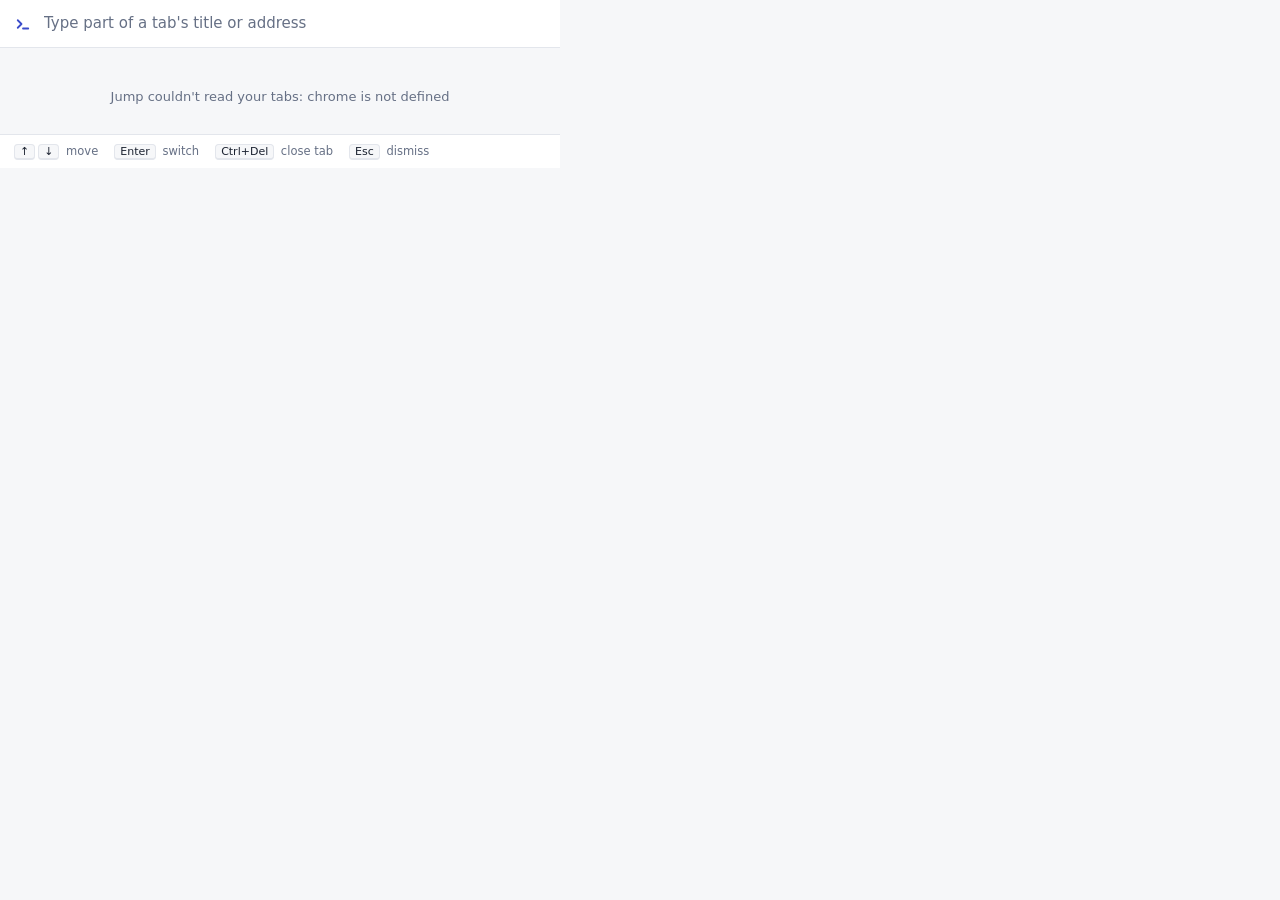
==== popup.html @ e570cd05 "Add Jump: Fuzzy Tab Switcher extension Chrome MV3 extension for fuzzy-searching and switching open/r" ====
<!doctype html>
<html lang="en">
<head>
  <meta charset="utf-8">
  <title>Jump</title>
  <link rel="stylesheet" href="popup.css">
</head>
<body>
  <div class="bar">
    <svg class="glyph" viewBox="0 0 24 24" aria-hidden="true"><path d="M5 7l5 5-5 5M12 18h7" /></svg>
    <input id="q" type="text" placeholder="Type part of a tab's title or address" autocomplete="off" spellcheck="false"
           role="combobox" aria-expanded="true" aria-controls="list" aria-autocomplete="list">
    <span id="count" class="count" aria-live="polite"></span>
  </div>
  <ul id="list" role="listbox" aria-label="Tabs"></ul>
  <p id="empty" class="empty" hidden></p>
  <footer>
    <span><kbd>↑</kbd><kbd>↓</kbd> move</span>
    <span><kbd>Enter</kbd> switch</span>
    <span><kbd id="closeKey">Ctrl+Del</kbd> close tab</span>
    <span><kbd>Esc</kbd> dismiss</span>
  </footer>
  <script src="fuzzy.js"></script>
  <script src="popup.js"></script>
</body>
</html>
---- popup.css ----
:root {
  --bg: #f6f7f9;
  --surface: #ffffff;
  --ink: #1b2230;
  --muted: #667085;
  --line: #e3e6ec;
  --accent: #3b4cca;
  --sel: #e7eafb;
  --tag: #eef0f4;
  color-scheme: light dark;
}
@media (prefers-color-scheme: dark) {
  :root {
    --bg: #171a21;
    --surface: #1e222b;
    --ink: #e7eaf0;
    --muted: #8b93a5;
    --line: #2c313d;
    --accent: #95a3ff;
    --sel: #28304a;
    --tag: #2a2f3b;
  }
}
* { box-sizing: border-box; }
html, body { margin: 0; }
body {
  width: 560px;
  background: var(--bg);
  color: var(--ink);
  font: 13px/1.4 system-ui, -apple-system, "Segoe UI", Roboto, "Noto Sans", sans-serif;
}
.bar {
  display: flex; align-items: center; gap: 10px;
  padding: 12px 14px;
  background: var(--surface);
  border-bottom: 1px solid var(--line);
}
.glyph { width: 18px; height: 18px; flex: none; fill: none; stroke: var(--accent); stroke-width: 2.4; stroke-linecap: round; stroke-linejoin: round; }
#q {
  flex: 1; min-width: 0;
  border: 0; outline: 0; background: transparent;
  color: var(--ink); font: inherit; font-size: 15px;
}
#q::placeholder { color: var(--muted); }
.count { color: var(--muted); font-size: 12px; font-variant-numeric: tabular-nums; white-space: nowrap; }

#list { list-style: none; margin: 0; padding: 6px; max-height: 400px; overflow-y: auto; }
.row {
  display: grid; grid-template-columns: 16px 1fr auto; align-items: center; gap: 10px;
  padding: 7px 10px; border-radius: 6px; cursor: pointer;
}
.row[aria-selected="true"] { background: var(--sel); }
.row img { width: 16px; height: 16px; }
.text { min-width: 0; }
.title, .url { overflow: hidden; text-overflow: ellipsis; white-space: nowrap; }
.title { font-weight: 500; }
.url { color: var(--muted); font-size: 12px; }
mark {
  background: none; color: var(--accent); font-weight: 700;
  text-decoration: underline; text-decoration-thickness: 2px; text-underline-offset: 2px;
}
.tag {
  font-size: 11px; color: var(--muted); background: var(--tag);
  padding: 1px 7px; border-radius: 10px; white-space: nowrap;
}
.section { color: var(--muted); font-size: 12px; padding: 10px 10px 4px; }

.empty { margin: 0; padding: 28px 20px; color: var(--muted); text-align: center; }

footer {
  display: flex; gap: 16px; flex-wrap: wrap;
  padding: 8px 14px; border-top: 1px solid var(--line);
  color: var(--muted); font-size: 11.5px; background: var(--surface);
}
kbd {
  font: inherit; font-size: 11px; color: var(--ink);
  border: 1px solid var(--line); border-bottom-width: 2px; border-radius: 4px;
  padding: 0 5px; margin-right: 3px; background: var(--bg);
}
@media (prefers-reduced-motion: no-preference) {
  .row { transition: background-color 80ms linear; }
}
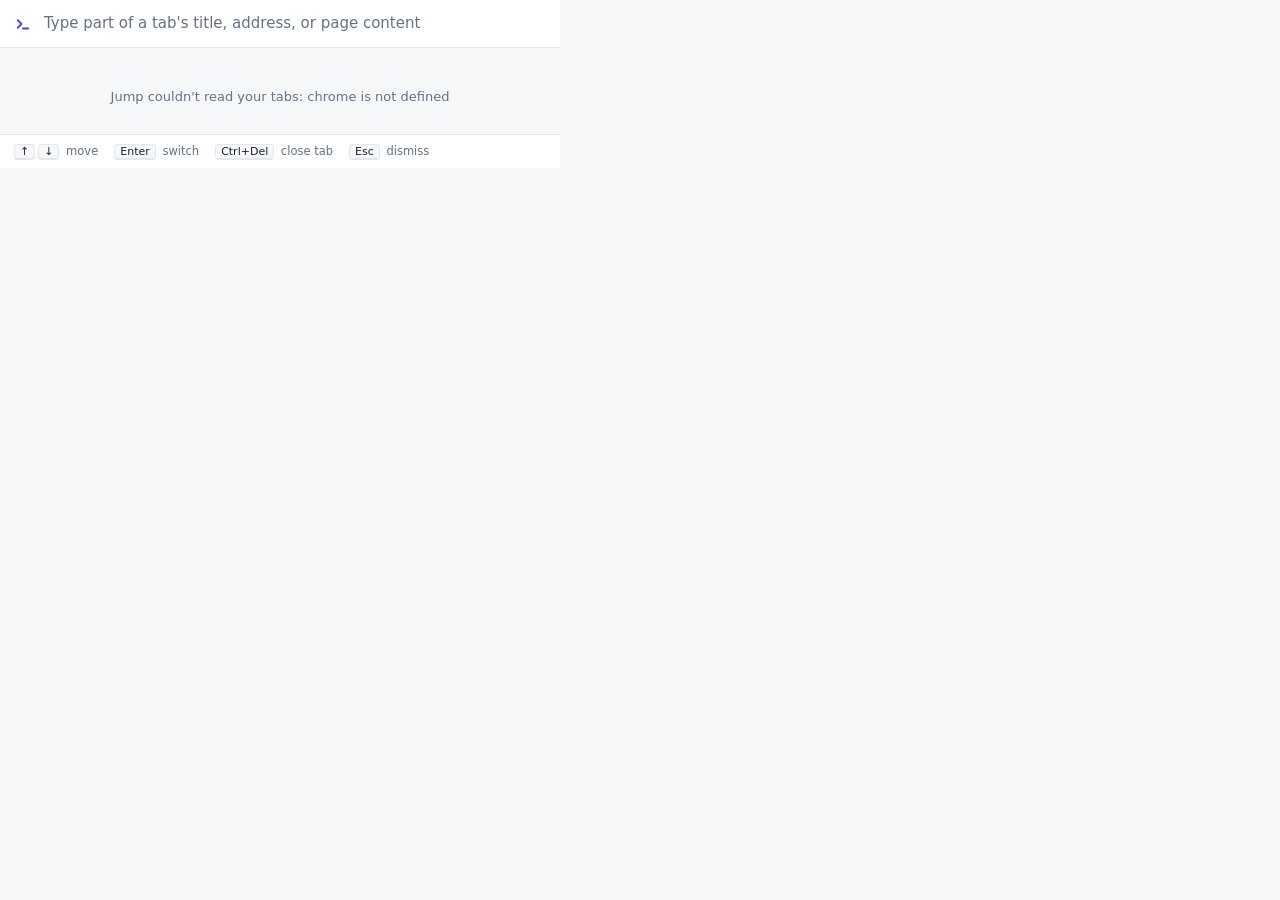
==== commit d6d17b12: "Make page-content search actually on-demand Previous version scripted every open http/https tab befo" ====
--- a/popup.html
+++ b/popup.html
@@ -8,7 +8,7 @@
 <body>
   <div class="bar">
     <svg class="glyph" viewBox="0 0 24 24" aria-hidden="true"><path d="M5 7l5 5-5 5M12 18h7" /></svg>
-    <input id="q" type="text" placeholder="Type part of a tab's title or address" autocomplete="off" spellcheck="false"
+    <input id="q" type="text" placeholder="Type part of a tab's title, address, or page content" autocomplete="off" spellcheck="false"
            role="combobox" aria-expanded="true" aria-controls="list" aria-autocomplete="list">
     <span id="count" class="count" aria-live="polite"></span>
   </div>
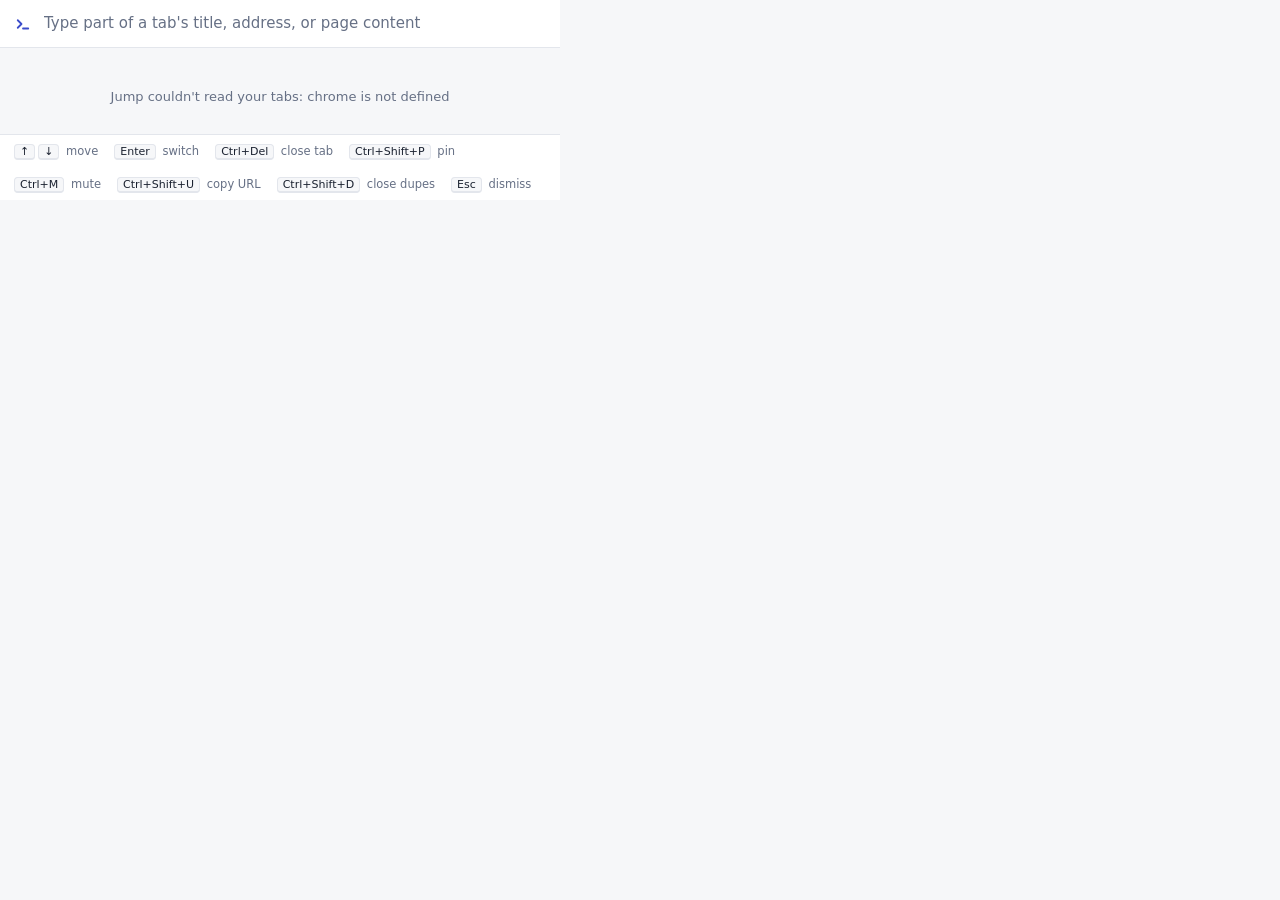
==== commit 49239109: "Add pin, duplicate detection, mute, copy URL, tab groups, history search - Ctrl+Shift+P pins a tab (" ====
--- a/popup.html
+++ b/popup.html
@@ -18,6 +18,10 @@
     <span><kbd>↑</kbd><kbd>↓</kbd> move</span>
     <span><kbd>Enter</kbd> switch</span>
     <span><kbd id="closeKey">Ctrl+Del</kbd> close tab</span>
+    <span><kbd id="pinKey">Ctrl+Shift+P</kbd> pin</span>
+    <span><kbd id="muteKey">Ctrl+M</kbd> mute</span>
+    <span><kbd id="copyKey">Ctrl+Shift+U</kbd> copy URL</span>
+    <span><kbd id="dupKey">Ctrl+Shift+D</kbd> close dupes</span>
     <span><kbd>Esc</kbd> dismiss</span>
   </footer>
   <script src="fuzzy.js"></script>
--- a/popup.css
+++ b/popup.css
@@ -54,6 +54,7 @@
 .text { min-width: 0; }
 .title, .url { overflow: hidden; text-overflow: ellipsis; white-space: nowrap; }
 .title { font-weight: 500; }
+.pin { color: var(--accent); }
 .url { color: var(--muted); font-size: 12px; }
 mark {
   background: none; color: var(--accent); font-weight: 700;
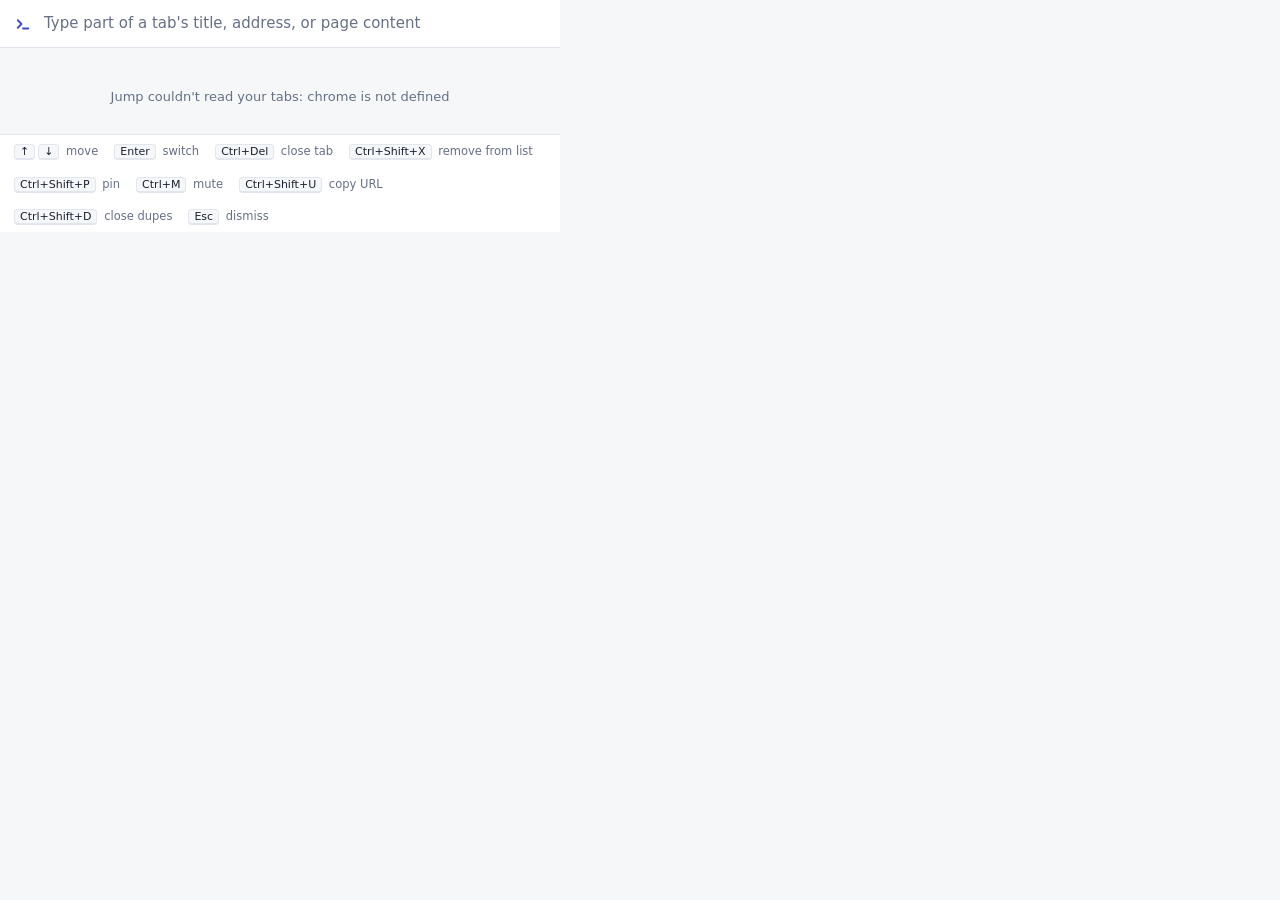
==== commit 0bf0a440: "Add separate close-tab and remove-from-list row buttons Each row now has two hover actions: close ta" ====
--- a/popup.html
+++ b/popup.html
@@ -18,6 +18,7 @@
     <span><kbd>↑</kbd><kbd>↓</kbd> move</span>
     <span><kbd>Enter</kbd> switch</span>
     <span><kbd id="closeKey">Ctrl+Del</kbd> close tab</span>
+    <span><kbd id="hideKey">Ctrl+Shift+X</kbd> remove from list</span>
     <span><kbd id="pinKey">Ctrl+Shift+P</kbd> pin</span>
     <span><kbd id="muteKey">Ctrl+M</kbd> mute</span>
     <span><kbd id="copyKey">Ctrl+Shift+U</kbd> copy URL</span>
--- a/popup.css
+++ b/popup.css
@@ -46,7 +46,7 @@
 
 #list { list-style: none; margin: 0; padding: 6px; max-height: 400px; overflow-y: auto; }
 .row {
-  display: grid; grid-template-columns: 16px 1fr auto; align-items: center; gap: 10px;
+  display: grid; grid-template-columns: 16px 1fr auto auto; align-items: center; gap: 10px;
   padding: 7px 10px; border-radius: 6px; cursor: pointer;
 }
 .row[aria-selected="true"] { background: var(--sel); }
@@ -64,6 +64,16 @@
   font-size: 11px; color: var(--muted); background: var(--tag);
   padding: 1px 7px; border-radius: 10px; white-space: nowrap;
 }
+.actions { display: flex; gap: 2px; visibility: hidden; }
+.row:hover .actions, .row[aria-selected="true"] .actions { visibility: visible; }
+.act {
+  display: grid; place-items: center;
+  width: 22px; height: 22px; padding: 0; border: 0; border-radius: 4px;
+  background: transparent; color: var(--muted); cursor: pointer;
+}
+.act svg { width: 14px; height: 14px; fill: none; stroke: currentColor; stroke-width: 2.2; stroke-linecap: round; }
+.act:hover { background: var(--tag); color: var(--ink); }
+.act-close:hover { color: #d92d20; }
 .section { color: var(--muted); font-size: 12px; padding: 10px 10px 4px; }
 
 .empty { margin: 0; padding: 28px 20px; color: var(--muted); text-align: center; }
